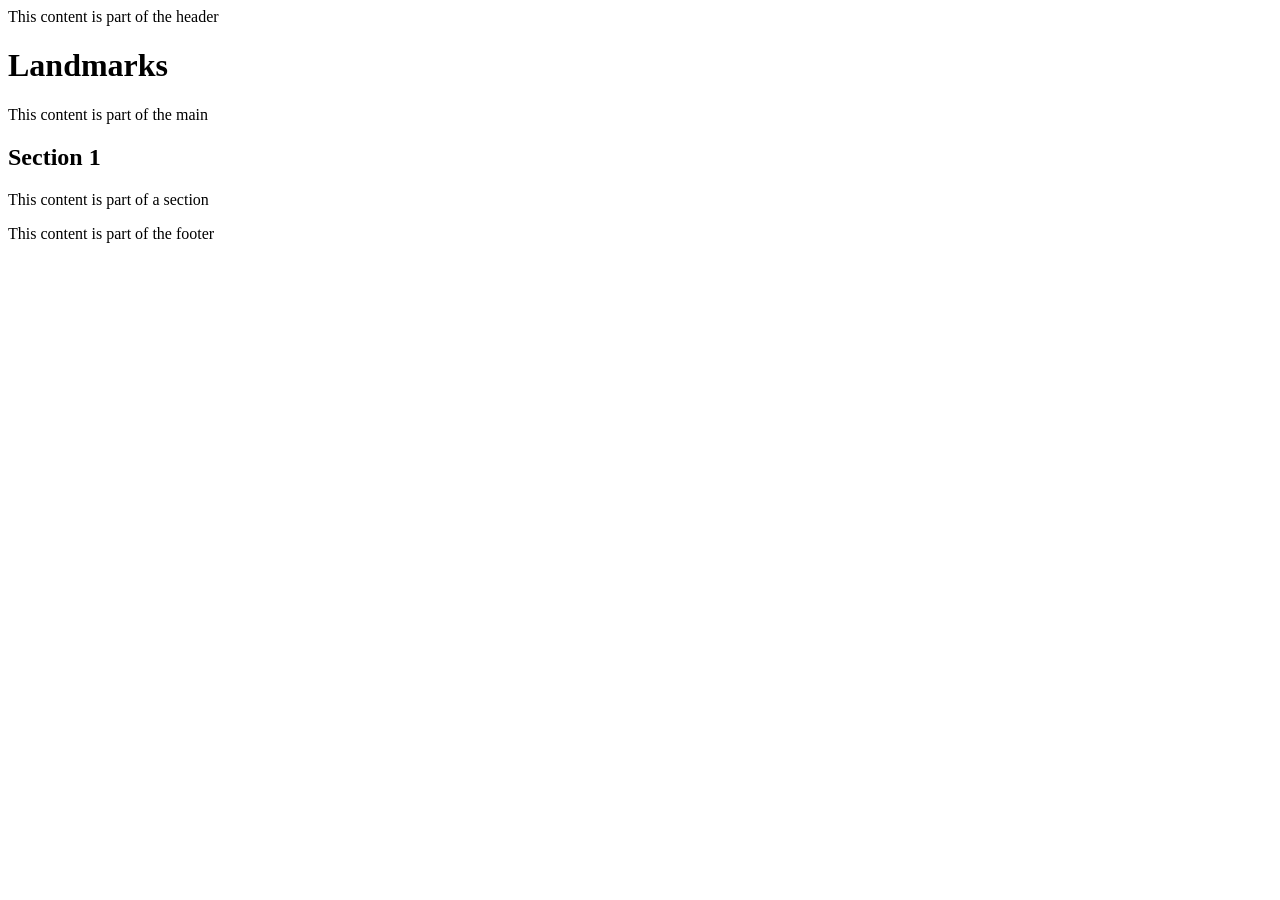
==== landmarks.html @ 9c00b41c "Create landmarks" ====
<!DOCTYPE html>
<html lang="en">
  <head>
    <meta charset="UTF-8" />
    <meta name="viewport" content="width=device-width, initial-scale=1.0" />
    <title>Landmarks | Web Accessibility</title>
  </head>
  <body>
    <header>This content is part of the header</header>
    <main>
      <h1>Landmarks</h1>
      <p>This content is part of the main</p>

      <section aria-label="Section 1">
        <h2>Section 1</h2>
        <p>This content is part of a section</p>
      </section>
    </main>
    <footer>This content is part of the footer</footer>
  </body>
</html>
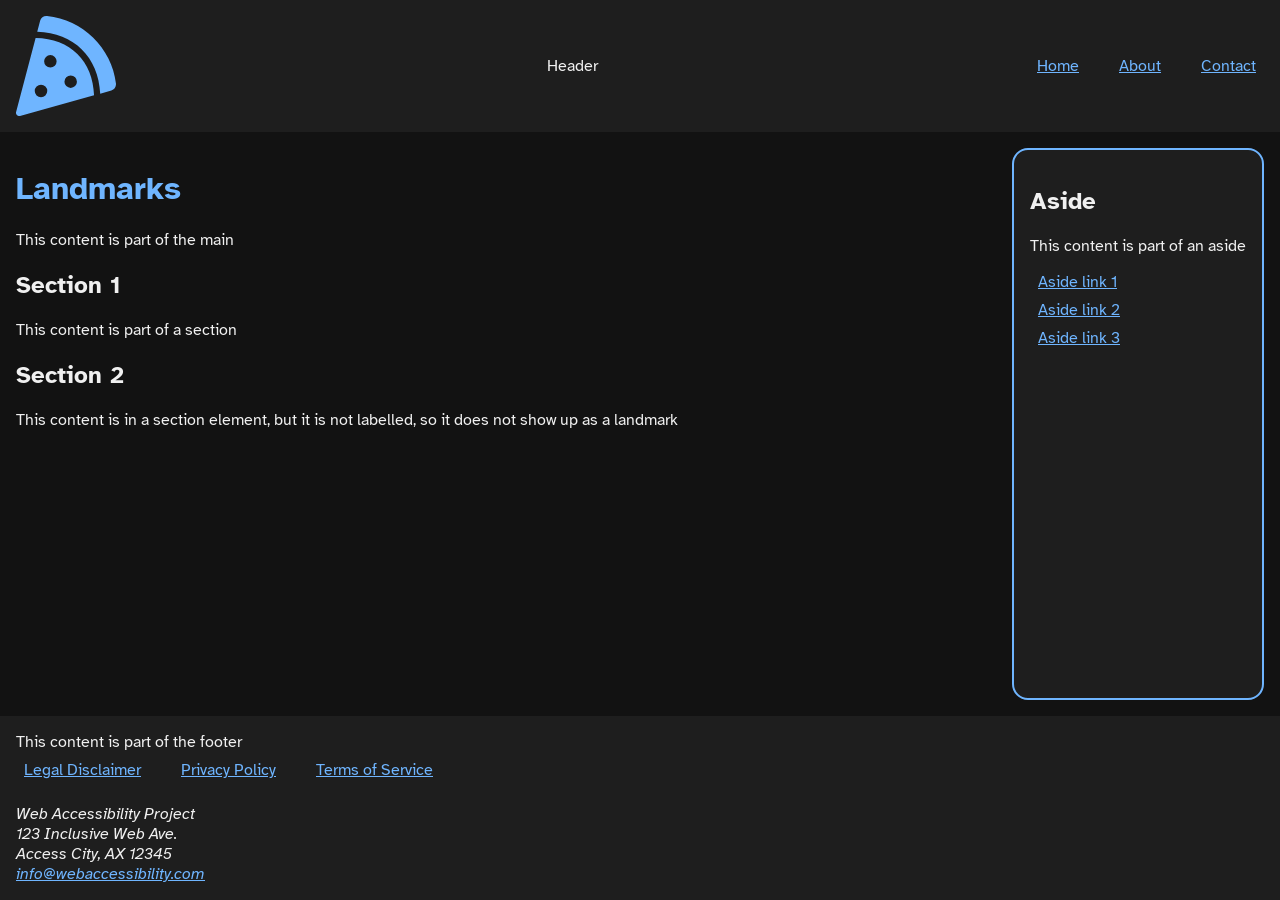
==== commit dee3740d: "Add landmark examples" ====
--- a/landmarks.html
+++ b/landmarks.html
@@ -4,18 +4,93 @@
     <meta charset="UTF-8" />
     <meta name="viewport" content="width=device-width, initial-scale=1.0" />
     <title>Landmarks | Web Accessibility</title>
+    <link rel="stylesheet" href="./styles.css" />
+    <link rel="preconnect" href="https://fonts.googleapis.com" />
+    <link rel="preconnect" href="https://fonts.gstatic.com" crossorigin />
+    <link
+      href="https://fonts.googleapis.com/css2?family=Atkinson+Hyperlegible:ital,wght@0,400;0,700;1,400;1,700&display=swap"
+      rel="stylesheet"
+    />
   </head>
   <body>
-    <header>This content is part of the header</header>
+    <header>
+      <svg
+        viewBox="0 0 512 512"
+        width="100"
+        title="Pizza slice"
+        role="img"
+        aria-label="Site logo"
+      >
+        <path
+          d="M158.87.15c-16.16-1.52-31.2 8.42-35.33 24.12l-14.81 56.27c187.62 5.49 314.54 130.61 322.48 317l56.94-15.78c15.72-4.36 25.49-19.68 23.62-35.9C490.89 165.08 340.78 17.32 158.87.15zm-58.47 112L.55 491.64a16.21 16.21 0 0 0 20 19.75l379-105.1c-4.27-174.89-123.08-292.14-299.15-294.1zM128 416a32 32 0 1 1 32-32 32 32 0 0 1-32 32zm48-152a32 32 0 1 1 32-32 32 32 0 0 1-32 32zm104 104a32 32 0 1 1 32-32 32 32 0 0 1-32 32z"
+        />
+      </svg>
+      Header
+      <nav aria-label="Main">
+        <ul>
+          <li><a href="#">Home</a></li>
+          <li><a href="#">About</a></li>
+          <li><a href="#">Contact</a></li>
+        </ul>
+      </nav>
+    </header>
+
     <main>
-      <h1>Landmarks</h1>
-      <p>This content is part of the main</p>
+      <div>
+        <h1>Landmarks</h1>
+        <p>This content is part of the main</p>
 
-      <section aria-label="Section 1">
-        <h2>Section 1</h2>
-        <p>This content is part of a section</p>
-      </section>
+        <section aria-label="Section 1">
+          <h2>Section 1</h2>
+          <p>This content is part of a section</p>
+        </section>
+
+        <section>
+          <h2 level="3">Section 2</h2>
+          <p>
+            This content is in a section element, but it is not labelled, so it
+            does not show up as a landmark
+          </p>
+        </section>
+      </div>
+
+      <aside>
+        <h2>Aside</h2>
+        <p>This content is part of an aside</p>
+
+        <nav aria-label="Aside">
+          <ul>
+            <li><a href="#">Aside link 1</a></li>
+            <li><a href="#">Aside link 2</a></li>
+            <li><a href="#">Aside link 3</a></li>
+          </ul>
+        </nav>
+      </aside>
     </main>
-    <footer>This content is part of the footer</footer>
+
+    <footer>
+      This content is part of the footer
+
+      <nav aria-label="Footer">
+        <ul>
+          <li>
+            <a href="#">Legal Disclaimer</a>
+          </li>
+          <li>
+            <a href="#">Privacy Policy</a>
+          </li>
+          <li>
+            <a href="#">Terms of Service</a>
+          </li>
+        </ul>
+      </nav>
+
+      <address>
+        Web Accessibility Project<br />
+        123 Inclusive Web Ave.<br />
+        Access City, AX 12345<br />
+        <a href="mailto:info@webaccessibility.com">info@webaccessibility.com</a>
+      </address>
+    </footer>
   </body>
 </html>
--- a/styles.css
+++ b/styles.css
@@ -0,0 +1,122 @@
+:root {
+    /* Dark off-black background */
+    --background: #121212;
+    --background-secondary: #1e1e1e;
+    /* Light gray text */
+    --text: #f0f0f0;
+    /* Accent color */
+    --accent: #6fb5ff;
+}
+
+body {
+    background-color: var(--background);
+    color: var(--text);
+    margin: 0;
+
+    min-height: 100dvh;
+    display: flex;
+    flex-direction: column;
+
+    main {
+        flex: 1 0 auto;
+    }
+}
+
+header {
+    display: flex;
+    flex-direction: row;
+    gap: 1.5rem;
+    align-items: center;
+    justify-content: space-between;
+}
+
+header, footer {
+    background-color: var(--background-secondary);
+
+    nav {
+        ul {
+            display: flex;
+            flex-direction: row;
+            gap: 1.5rem;
+            align-items: center;
+            justify-content: flex-start;
+        }
+    }
+}
+
+main {
+    display: flex;
+    flex-direction: row;
+    gap: 1.5rem;
+    flex-wrap: wrap;
+    justify-content: space-between;
+}
+
+aside {
+    max-width: 300px;
+    background-color: var(--background-secondary);
+    border-radius: 1rem;
+    border: 2px solid var(--accent);
+    padding: 1rem;
+}
+
+nav ul {
+    list-style: none;
+    padding: 0;
+    margin: 0rem;
+
+    li {
+        margin: 0.5rem;
+    }
+}
+
+header,
+main,
+footer {
+    padding: 1rem;
+}
+
+footer > *:not(:last-child) {
+    margin-bottom: 1rem;
+}
+
+* {
+    font-family: "Atkinson Hyperlegible", sans-serif;
+}
+
+svg {
+    fill: var(--accent);
+}
+
+h1 {
+    color: var(--accent);
+}
+
+a {
+    color: var(--accent);
+}
+
+.atkinson-hyperlegible-regular {
+    font-family: "Atkinson Hyperlegible", sans-serif;
+    font-weight: 400;
+    font-style: normal;
+  }
+  
+  .atkinson-hyperlegible-bold {
+    font-family: "Atkinson Hyperlegible", sans-serif;
+    font-weight: 700;
+    font-style: normal;
+  }
+  
+  .atkinson-hyperlegible-regular-italic {
+    font-family: "Atkinson Hyperlegible", sans-serif;
+    font-weight: 400;
+    font-style: italic;
+  }
+  
+  .atkinson-hyperlegible-bold-italic {
+    font-family: "Atkinson Hyperlegible", sans-serif;
+    font-weight: 700;
+    font-style: italic;
+  }
+  
